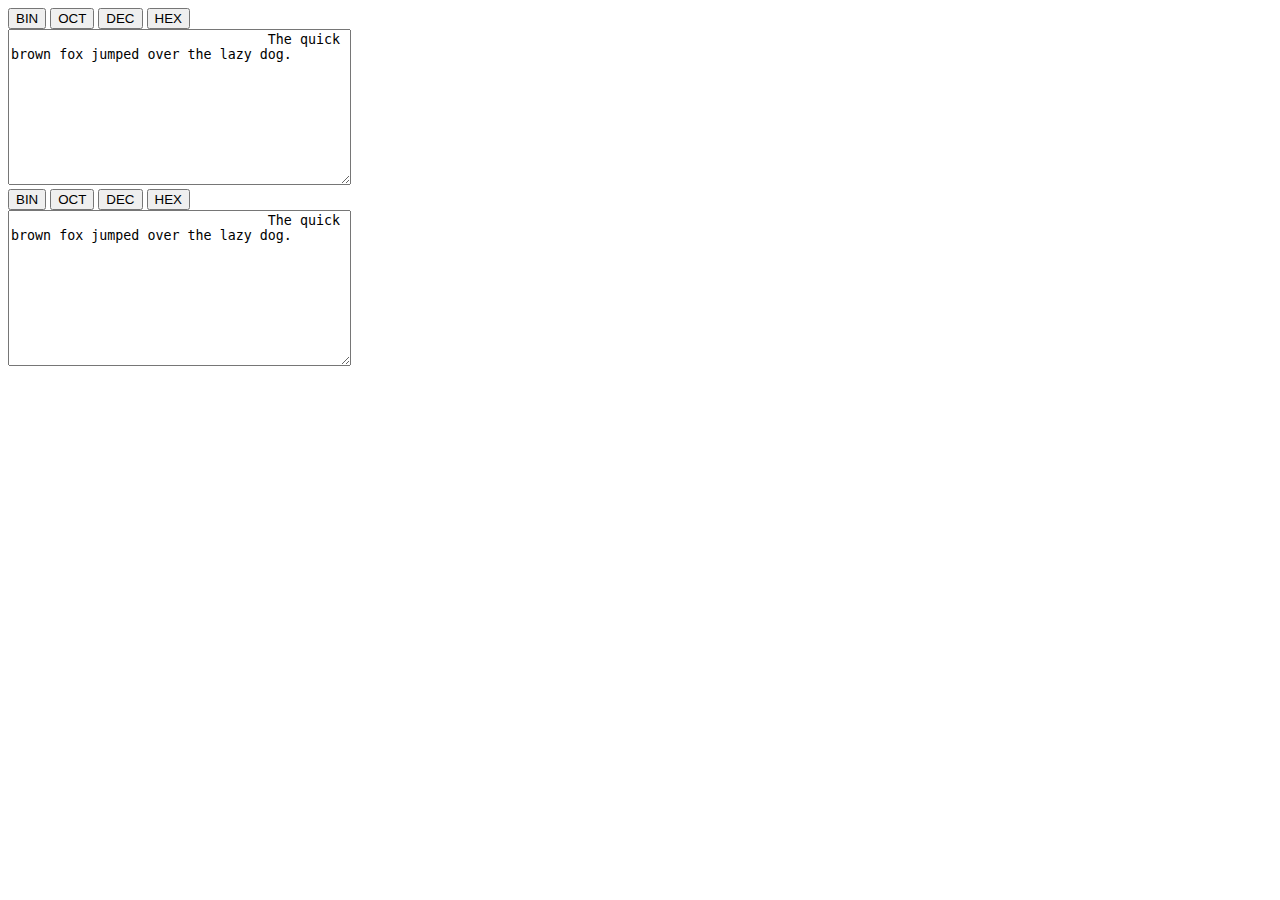
==== src/cnr.html @ 88a0140a "changed textarea names to be different" ====
<!DOCTYPE html>
<html>
    <head>
    <meta charset="UTF-8">
    <meta name="viewport" content="width=device-width, initial-scale=1.0">
    <meta http-equiv="X-UA-Compatible" content="ie=edge">
    <link rel="stylesheet" type="text/css" href="./stylesheets/cnr.css">
    <title>Number base converter</title>

</head>
    <body>
        <div class="flex_container">
            <div class="input_set">
                    <div id="converter_buttons1">
                            <button class="cb">BIN</button>
                            <button class="cb">OCT</button>
                            <button class="cb">DEC</button>
                            <button class="cb">HEX</button>
                     
                    </div>
                    <div id="convert_input">
                            <textarea name="user_input" rows="10" cols="40">
                                The quick brown fox jumped over the lazy dog.
                            </textarea>
                    </div>

            </div>
            <div class="input_set">
                    <div id="converter_buttons1">
                                <button class="cb">BIN</button>
                                <button class="cb">OCT</button>
                                <button class="cb">DEC</button>
                                <button class="cb">HEX</button>
                         
                    </div>
                    <div id="convert_output">
                                <textarea name="convert_output" rows="10" cols="40">
                                The quick brown fox jumped over the lazy dog.
                                </textarea>
                    </div>
            </div>
         
         
    </body>
    </html>
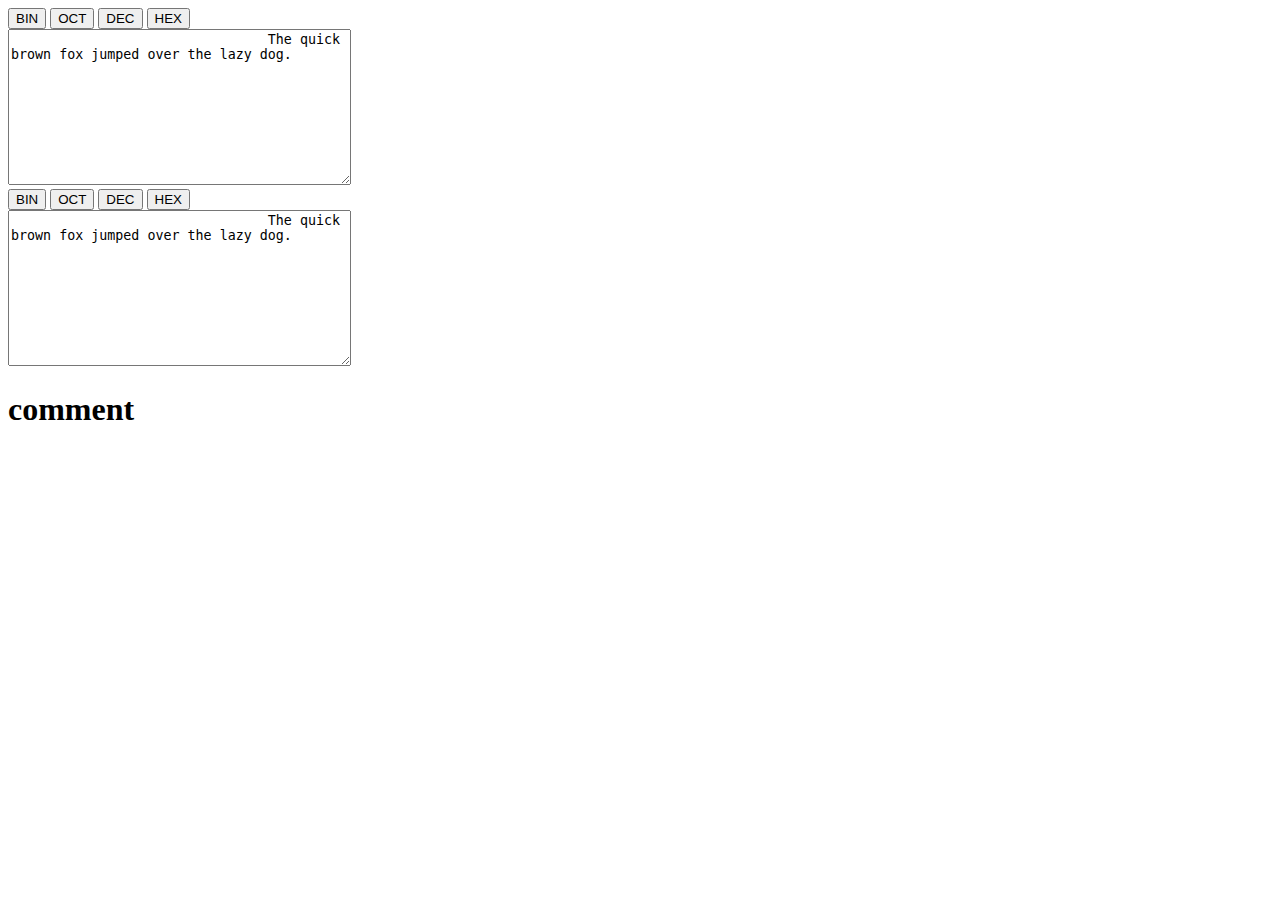
==== commit e493b9ab: "comment added to cnr.html" ====
--- a/src/cnr.html
+++ b/src/cnr.html
@@ -6,6 +6,7 @@
     <meta http-equiv="X-UA-Compatible" content="ie=edge">
     <link rel="stylesheet" type="text/css" href="./stylesheets/cnr.css">
     <title>Number base converter</title>
+    <script src="backend/base_conversions.js"></script>
 
 </head>
     <body>
@@ -19,7 +20,7 @@
                      
                     </div>
                     <div id="convert_input">
-                            <textarea name="user_input" rows="10" cols="40">
+                            <textarea name="user_input" rows="10" cols="40" id="textarea" oninput="convert()">
                                 The quick brown fox jumped over the lazy dog.
                             </textarea>
                     </div>
@@ -39,6 +40,9 @@
                                 </textarea>
                     </div>
             </div>
+            <div id="comment">
+                <h1>comment</h1>
+            </div>
          
          
     </body>
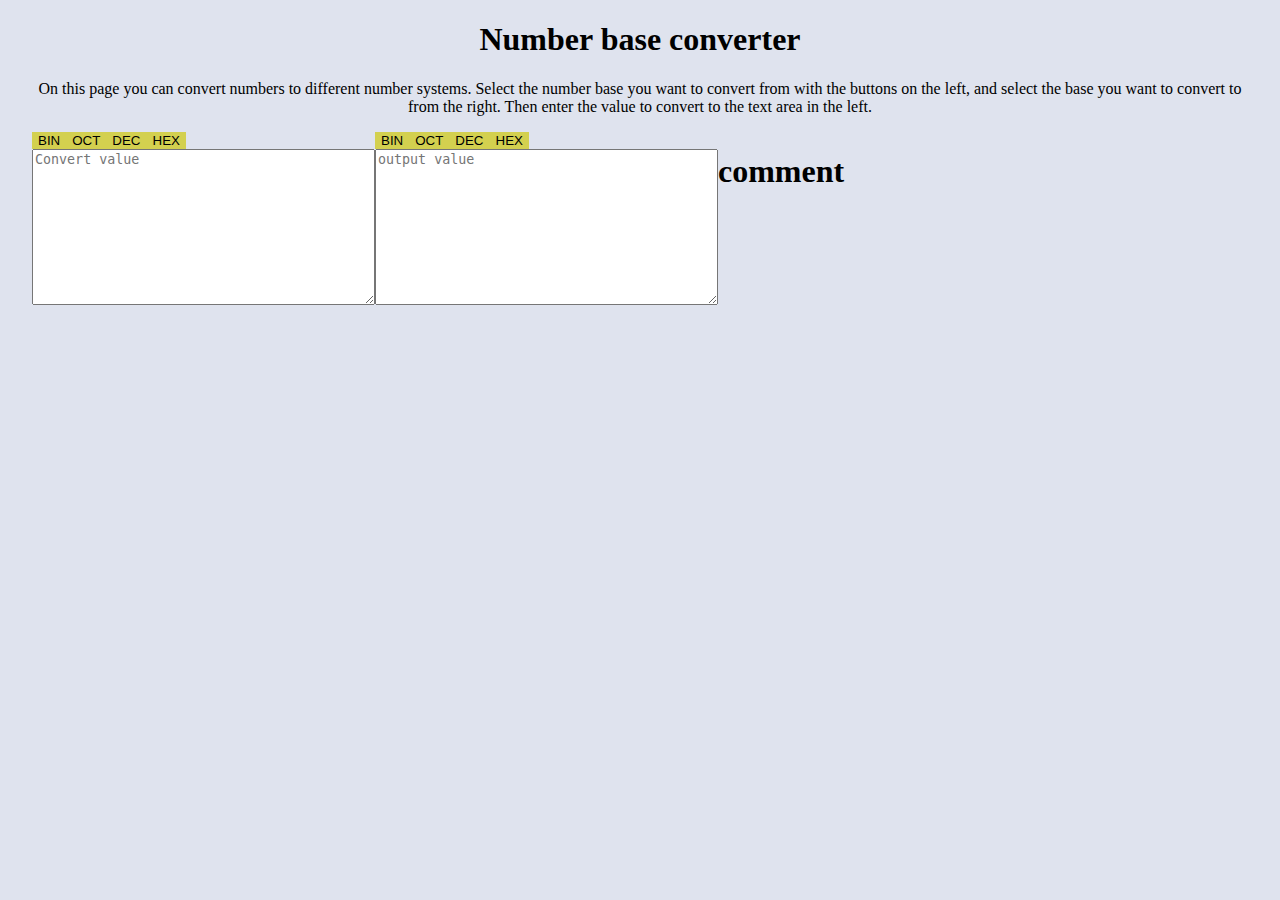
==== commit 02cf1425: "Base conversions work now" ====
--- a/src/cnr.html
+++ b/src/cnr.html
@@ -10,34 +10,35 @@
 
 </head>
     <body>
+      <div id="intro">
+          <h1>Number base converter</h1>
+          <p>On this page you can convert numbers to different number systems. Select the number base you want to convert from with the buttons on the left, and select the base you want to convert to from the right. Then enter the value to convert to the text area in the left.</p>
+      </div>
         <div class="flex_container">
             <div class="input_set">
                     <div id="converter_buttons1">
-                            <button class="cb">BIN</button>
-                            <button class="cb">OCT</button>
-                            <button class="cb">DEC</button>
-                            <button class="cb">HEX</button>
+                            <button class="cb" onclick="change_selection(2,'i')">BIN</button>
+                            <button class="cb" onclick="change_selection(8,'i')">OCT</button>
+                            <button class="cb" onclick="change_selection(10,'i')">DEC</button>
+                            <button class="cb" onclick="change_selection(16,'i')">HEX</button>
                      
                     </div>
                     <div id="convert_input">
-                            <textarea name="user_input" rows="10" cols="40" id="textarea" oninput="convert()">
-                                The quick brown fox jumped over the lazy dog.
-                            </textarea>
+                            <textarea name="user_input" rows="10" cols="40" id="textarea" oninput="convert_middleware()" placeholder="Convert value"></textarea>
                     </div>
 
             </div>
             <div class="input_set">
-                    <div id="converter_buttons1">
-                                <button class="cb">BIN</button>
-                                <button class="cb">OCT</button>
-                                <button class="cb">DEC</button>
-                                <button class="cb">HEX</button>
+                    <div id="converter_buttons2" >
+                                <button class="cb" onclick="change_selection(2,'o')">BIN</button>
+                                <button class="cb" onclick="change_selection(8,'o')">OCT</button>
+                                <button class="cb" onclick="change_selection(10,'o')">DEC</button>
+                                <button class="cb" onclick="change_selection(16,'o')">HEX</button>
                          
                     </div>
                     <div id="convert_output">
-                                <textarea name="convert_output" rows="10" cols="40">
-                                The quick brown fox jumped over the lazy dog.
-                                </textarea>
+                                <textarea  name="convert_output" rows="10" cols="40" placeholder="output value" id="textarea_output" readonly></textarea>
+                                
                     </div>
             </div>
             <div id="comment">
--- a/src/stylesheets/cnr.css
+++ b/src/stylesheets/cnr.css
@@ -0,0 +1,47 @@
+body{
+    margin: auto;
+    margin-top: 5px;
+    width: 95%;
+    background-color: #dfe3ee;
+    
+}
+#intro{
+    text-align: center;
+    font-family: Verdana;
+}
+.flex_container{
+    display: flex;
+    flex-direction: row;
+}
+#converter_buttons{
+    border-radius: 8px; 
+    width: 25%;
+    background-color: white; 
+    height: 300px;
+    border: 2px solid #dfe3ee;
+}
+.cb{
+    float: left;
+    background-color: #D3D04F; 
+    border-color: #D3D04F; 
+    border: 1px #D3D04F;
+}
+.input_set{
+    display: flex;
+    flex-direction: column;
+}
+/* #cb2{
+    background-color: #D3D04F; 
+    border-color: #D3D04F; 
+}
+#cb3{
+    background-color: #D3D04F; 
+    border-color: #D3D04F; 
+}
+#cb4{
+    background-color: #D3D04F; 
+    border-color: #D3D04F; 
+} */
+button:focus{
+    color:red;
+}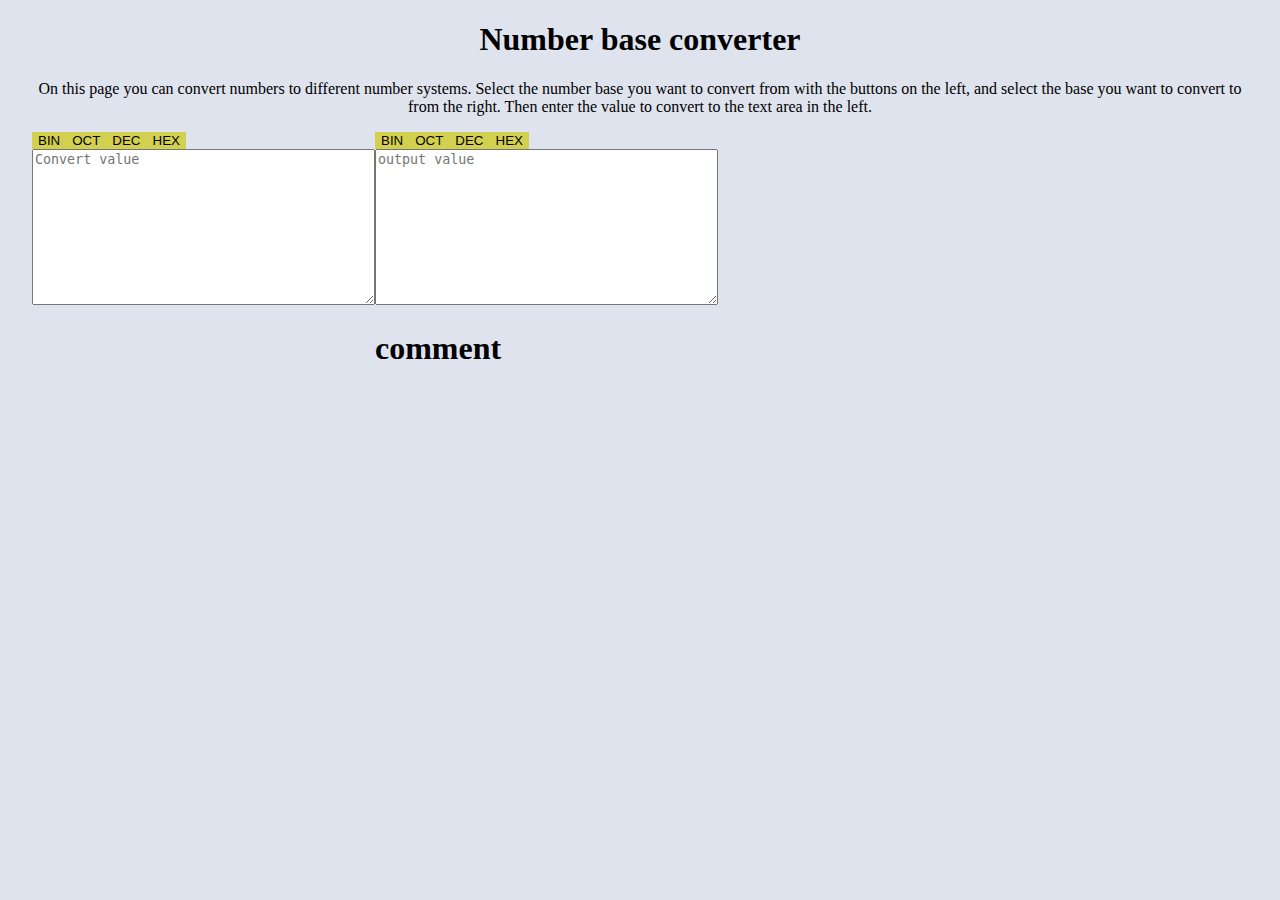
==== commit edcbb6b1: "Merge branch 'master' of https://github.com/pbenipal61/Convocal into ui" ====
--- a/src/cnr.html
+++ b/src/cnr.html
@@ -40,10 +40,11 @@
                                 <textarea  name="convert_output" rows="10" cols="40" placeholder="output value" id="textarea_output" readonly></textarea>
                                 
                     </div>
+                    <div id="comment">
+                            <h1>comment</h1>
+                        </div>
             </div>
-            <div id="comment">
-                <h1>comment</h1>
-            </div>
+ 
          
          
     </body>
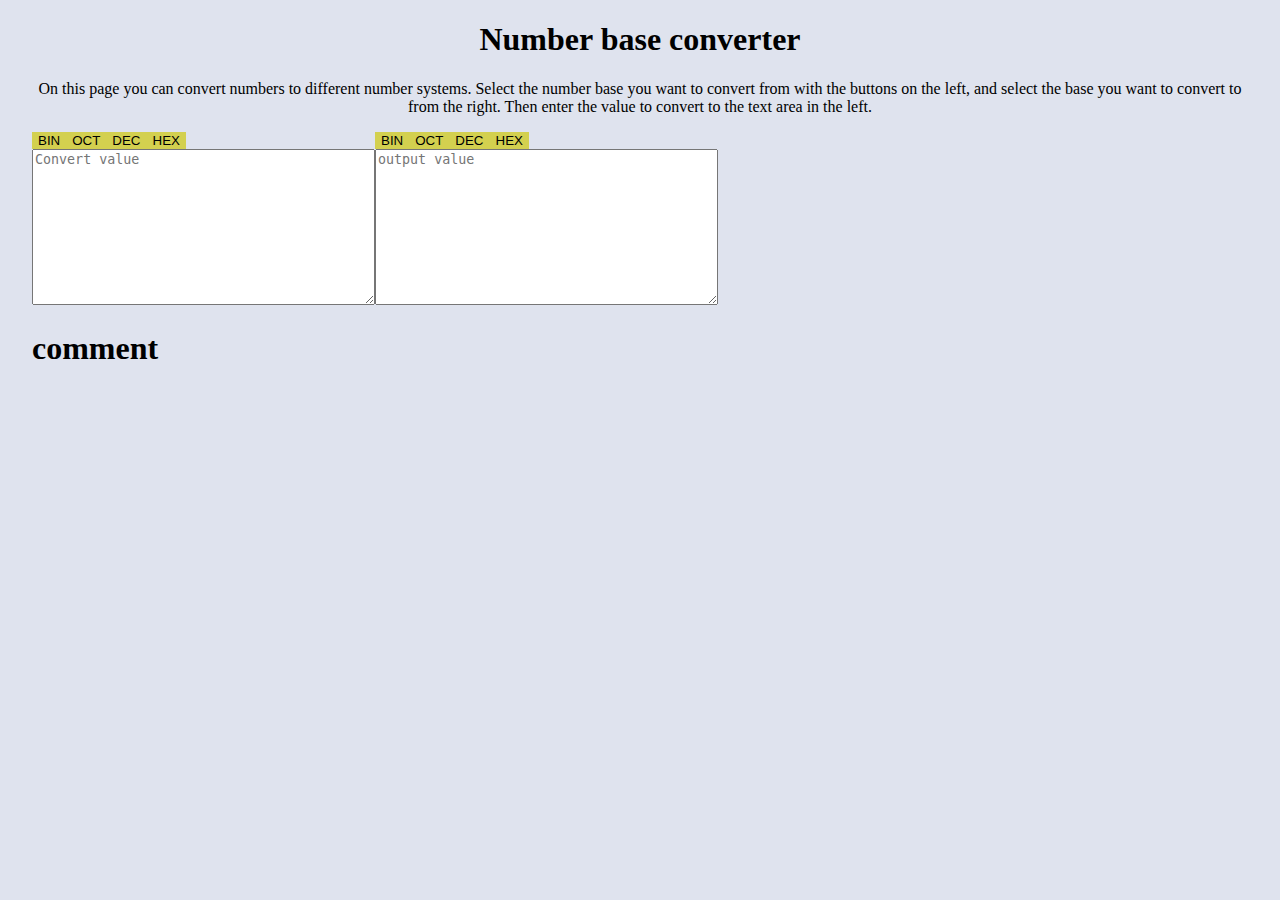
==== commit 0cc4619f: "made cnr text areas apart on the creen, created truth_table_page.html" ====
--- a/src/cnr.html
+++ b/src/cnr.html
@@ -40,9 +40,11 @@
                                 <textarea  name="convert_output" rows="10" cols="40" placeholder="output value" id="textarea_output" readonly></textarea>
                                 
                     </div>
-                    <div id="comment">
-                            <h1>comment</h1>
-                        </div>
+
+            </div>
+        </div>    
+            <div id="comment">
+                <h1>comment</h1>
             </div>
  
          
